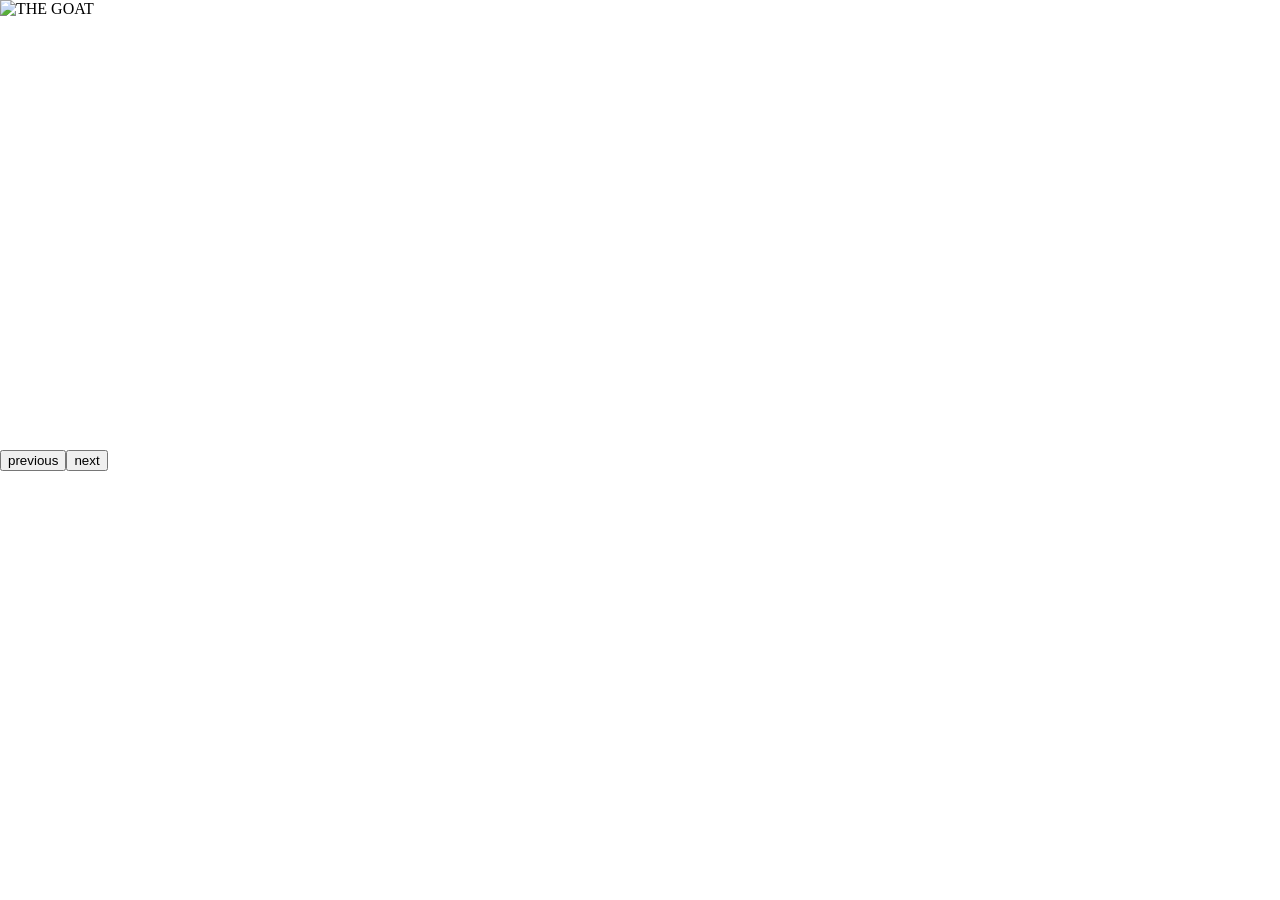
==== Program/index.html @ af71ecf4 "Add files via upload" ====
<!DOCTYPE html>
<html lang="en">
<head>
    <meta charset="UTF-8">
    <meta name="viewport" content="width=device-width, initial-scale=1.0">
    <title>Document</title>
    <link rel="stylesheet" href="style.css">
</head>
<body>
    <div class="carousal">
        <img src="https://r1.ilikewallpaper.net/iphone-wallpapers/download/87833/cristiano-ronaldo-iphone-iphone-wallpaper-ilikewallpaper_com.jpg" alt="THE GOAT">
        <div class="but">
            <button>previous</button>
            <button>next</button>
        </div>
    </div>
    <script src="script.js"></script>
</body>
</html>
---- Program/style.css ----
body{
    margin: 0;
}
.carousel{
    height: 100vh;
    width: 100vw;
}
.carousel img{
    position: absolute;
    height: inherit;
    width: inherit;
}
.but{
    position: absolute;
    top: 50%;
    width: inherit;
    display: flex;
    justify-content: space-between;
}
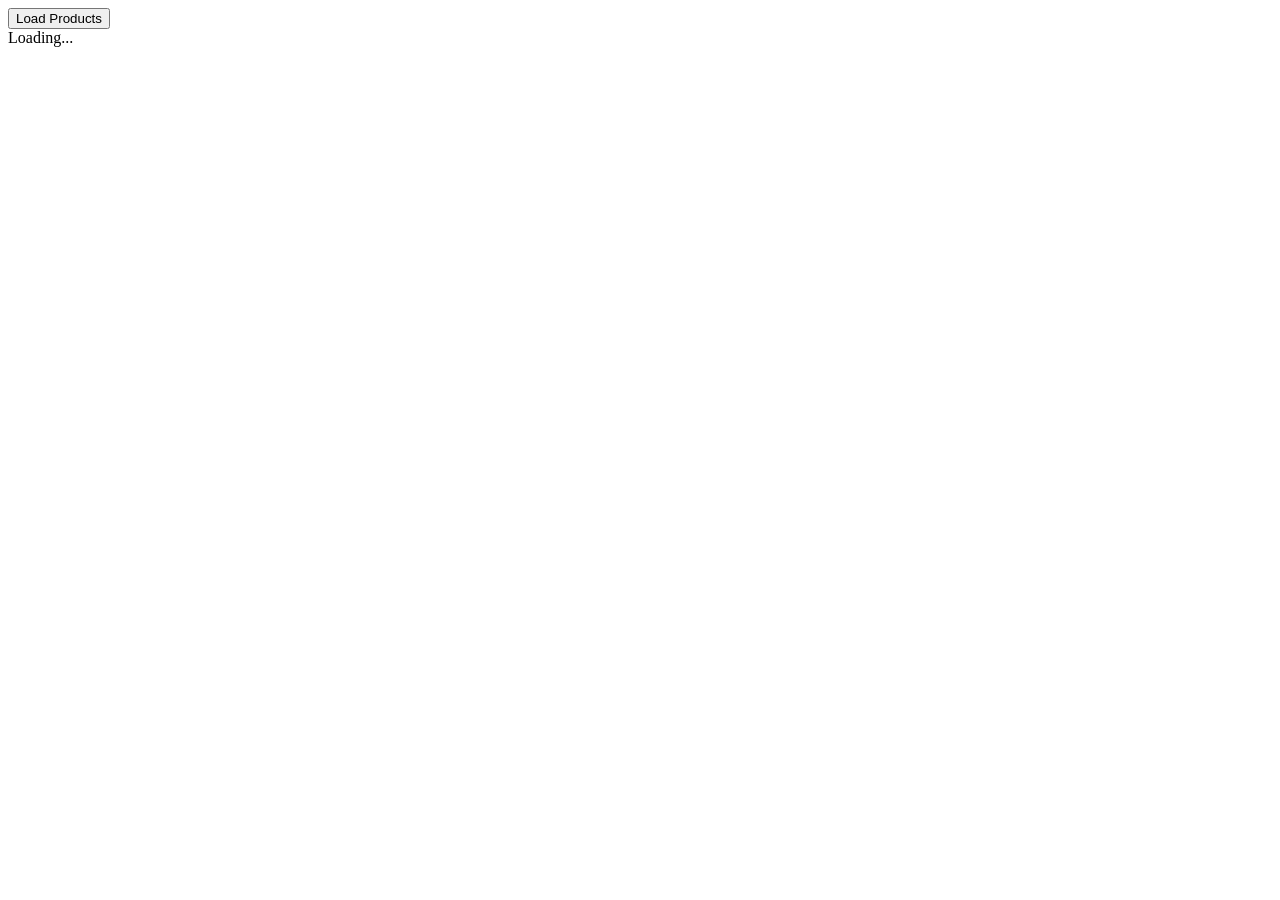
==== commit 6205efd7: "Add files via upload" ====
--- a/Program/index.html
+++ b/Program/index.html
@@ -1,19 +1,38 @@
 <!DOCTYPE html>
 <html lang="en">
 <head>
-    <meta charset="UTF-8">
-    <meta name="viewport" content="width=device-width, initial-scale=1.0">
-    <title>Document</title>
-    <link rel="stylesheet" href="style.css">
+    <meta charset="UTF-8" />
+    <meta name="viewport" content="width=device-width, initial-scale=1" />
+    <title>Product List</title>
 </head>
 <body>
-    <div class="carousal">
-        <img src="https://r1.ilikewallpaper.net/iphone-wallpapers/download/87833/cristiano-ronaldo-iphone-iphone-wallpaper-ilikewallpaper_com.jpg" alt="THE GOAT">
-        <div class="but">
-            <button>previous</button>
-            <button>next</button>
-        </div>
-    </div>
-    <script src="script.js"></script>
+    <button onclick="loadData()">Load Products</button>
+    <div id="loadData">Loading...</div>
+
+    <script>
+        function loadData() {
+            fetch('https://fakestoreapi.com/products')
+                .then(response => response.json())
+                .then(data => {
+                    const list = data.map(product => `
+                        <li>
+                            <img src="${product.image}" width="50" alt="${product.title}" />
+                            <div class="list">
+                                <h5>${product.title}</h5>
+                                <p>Price: $${product.price}</p>
+                                <p>Category: ${product.category}</p>
+                                <p>Description: ${product.description}</p>
+                            </div>
+                        </li>
+                    `).join("");
+
+                    document.getElementById("loadData").innerHTML = `<ul>${list}</ul>`;
+                })
+                .catch(error => {
+                    document.getElementById("loadData").innerText = "Failed to load data.";
+                    console.error('Error fetching data:', error);
+                });
+        }
+    </script>
 </body>
 </html>
